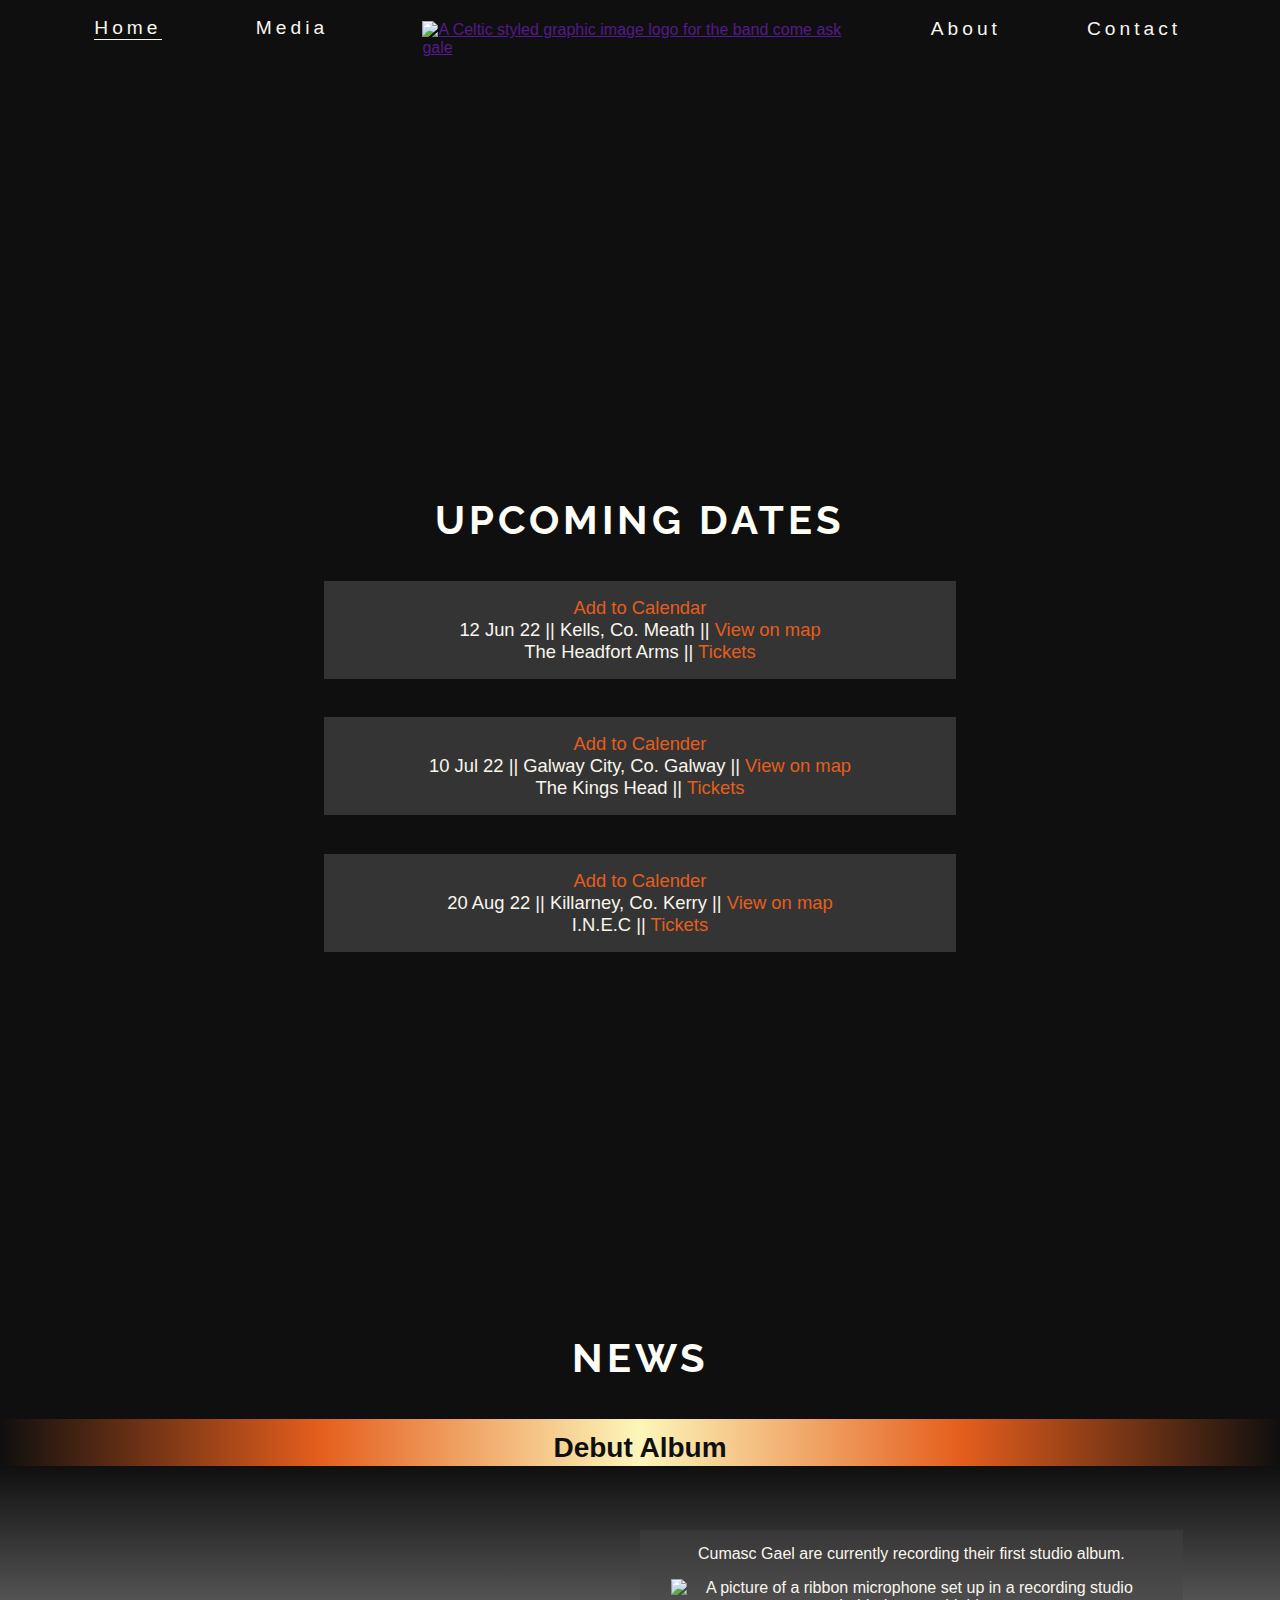
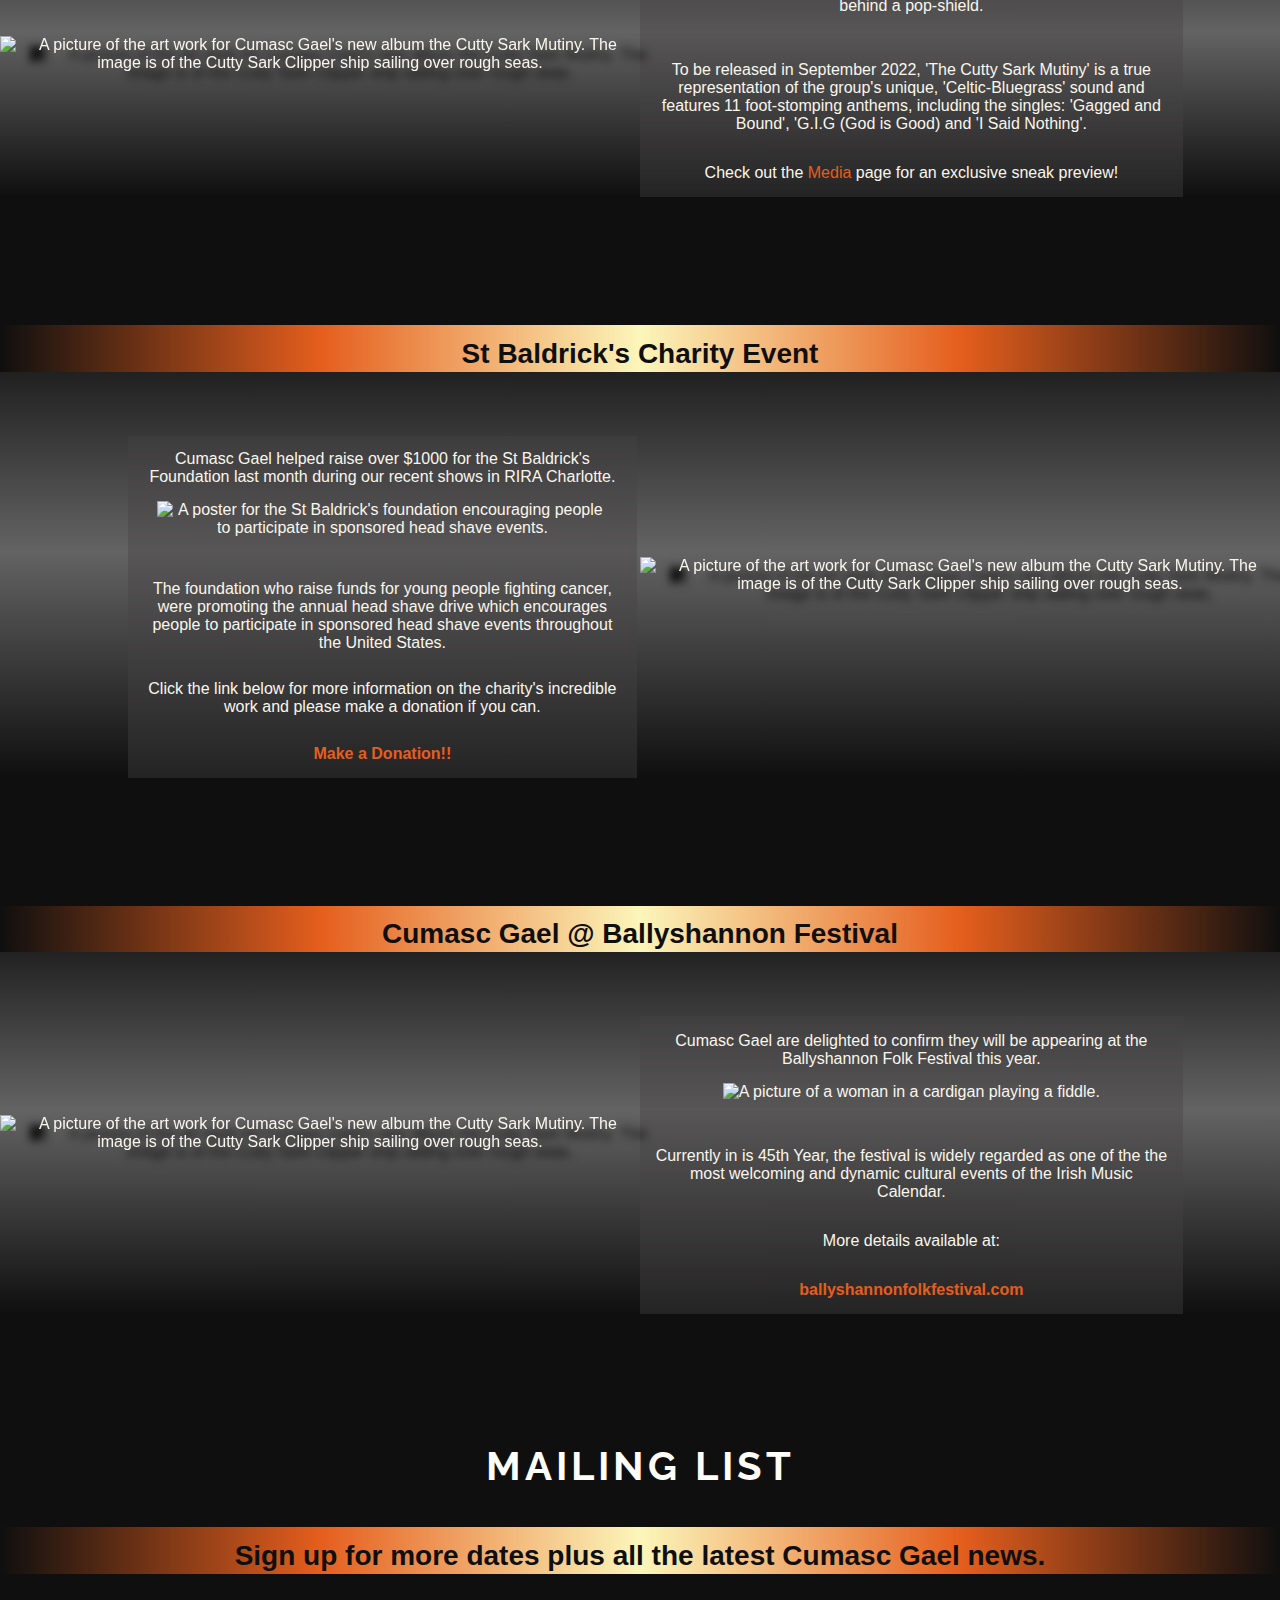
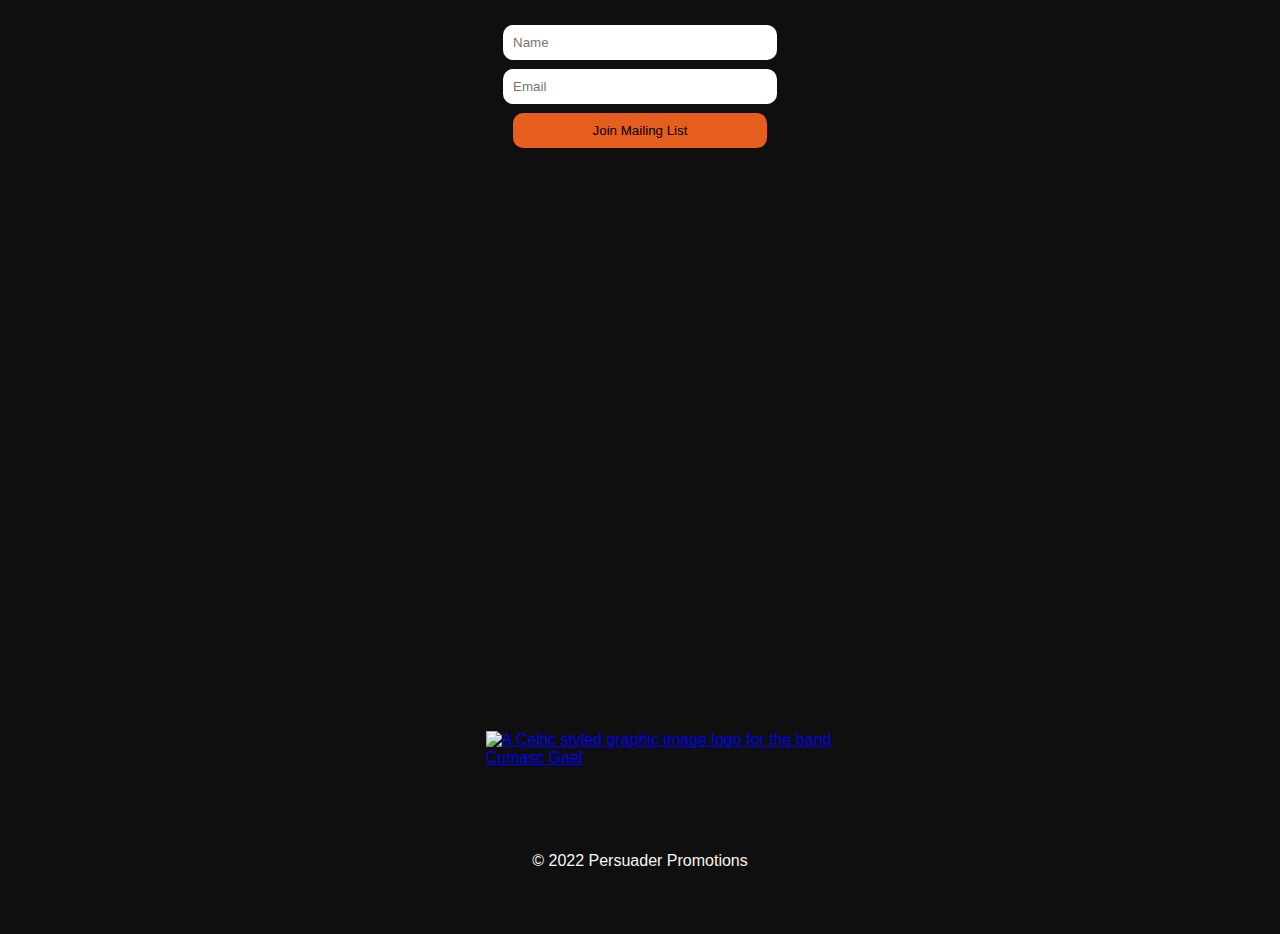
==== index.html @ ac3a8178 "fix: Add title attribute tags to footer links in media about and contact pages" ====
<!DOCTYPE html>
<html lang="en">
<head>
    <meta charset="UTF-8">
    <meta http-equiv="X-UA-Compatible" content="IE=edge">
    <meta name="viewport" content="width=device-width, initial-scale=1.0">
    <meta name="Description" content="Official website of Cumasc Gael. Authentic Celtic Bluegrass Band" />
    <meta name="keywords" content="Cumasc Gael, Ireland, Irish, Scotland, Scottish, Irish Traditional, Scottish Traditional, Blend, music, musicians, trio, three peice band, celtic music, celtic bluegrass, authentic traditional band, trad band">
    <script src="https://kit.fontawesome.com/b13bafb209.js" crossorigin="anonymous"></script>
    <link rel="stylesheet" href="assets/css/style.css">
    <title>Cumasc Gael -- Home Page</title>
</head>
<body>
    <header>
        <nav class="container">
            <div class="row">
                <div class="box1 hover-box">
                    <a class="nav-link active" href="index.html">Home</a>
                    <a class="left-link nav-link" href="media.html">Media</a>
                </div>
                <div class="box2">
                    <a href=""><img id="logo" alt="A Celtic styled graphic image logo for the band come ask gale"
                            src="assets/images/logo_black.webp"></a>
                </div>
                <div class="box3 hover-box">
                    <a class="right-link nav-link" href="about.html">About</a>
                    <a class="nav-link" href="contact.html">Contact</a>
                </div>
            </div>
        </nav>
    </header>
    <div id="hero-container">
        <div class="row">
            <div class="hero-box">
            </div>
        </div>
    </div>
    <section id="dates" class="container">
        <H2>Upcoming Dates</H2>
        <div class="col">
            <div class="row-box">
                <Ul>
                    <li><i class="fa-solid fa-calendar-days"></i></li>
                    <li> <a target="_blank"
                            href="https://calendar.google.com/event?action=TEMPLATE&tmeid=NHJtM2MxczRzZWJyY3BnbjU2ZG8zcmllNzQgZGF2aWRjYWxpa2VzQG0&tmsrc=davidcalikes%40gmail.com">Add
                            to Calendar</a></li>
                    <li>12 Jun 22 || Kells, Co. Meath || <a target="_blank"
                            href="https://goo.gl/maps/XToAcGFu14uT8oNj6">View on map</a> </li>
                    <li>The Headfort Arms || <a target="_blank"
                            href="https://www.headfortarms.ie/events-.html">Tickets</a></li>
                </Ul>
            </div>
            <div class="row-box">
                <Ul>
                    <li><i class="fa-solid fa-calendar-days"></i></li>
                    <li><a target="_blank"
                            href="https://calendar.google.com/event?action=TEMPLATE&amp;tmeid=NHRtdjhsZHZ2ZG1kcGJvMzlrZWIzYmR1dDUgZGF2aWRjYWxpa2VzQG0&amp;tmsrc=davidcalikes%40gmail.com">Add
                            to Calender</a></li>
                    <li>10 Jul 22 || Galway City, Co. Galway || <a target="_blank"
                            href="https://goo.gl/maps/QQ8yTvFoEwXGqeGV8">View on map</a></li>
                    <li>The Kings Head || <a target="_blank" href="https://www.ticketmaster.ie/">Tickets</a></li>
                </Ul>
            </div>
            <div class="row-box">
                <Ul>
                    <li><i class="fa-solid fa-calendar-days"></i></li>
                    <li><a target="_blank"
                            href="https://calendar.google.com/event?action=TEMPLATE&amp;tmeid=NGlrMWlmZnJrMnFwb3Jra3JxZ2d0dWliMzcgZGF2aWRjYWxpa2VzQG0&amp;tmsrc=davidcalikes%40gmail.com">Add
                            to Calender</a></li>
                    <li>20 Aug 22 || Killarney, Co. Kerry || <a target="_blank"
                            href="https://goo.gl/maps/okkziCjChreJFEUu5">View on map</a></li>
                    <li>I.N.E.C || <a target="_blank" href="https://www.inec.ie/gigs/">Tickets</a></li>
                </Ul>
            </div>
        </div>     
    </section>
    <section id="band-news">
        <h2>News</h2>
        <div class="banner-box-two">
            <h3 class="banner">Debut Album</h3>
        </div>
            <div class="news-item">
                <div class="half-box">
                    <img id="record" src="assets/images/news_album.webp"
                    alt="A picture of the art work for Cumasc Gael's new album the Cutty Sark Mutiny. The image is of the Cutty Sark Clipper ship sailing over rough seas.">
                </div>
            <div class="half-box">
                <div class="text-box-right">
                        <p class="news-text">Cumasc Gael are currently recording their first studio album.
                        <img id="recording" src="assets/images/news_recording.webp" 
                        alt="A picture of a ribbon microphone set up in a recording studio behind a pop-shield."></p>
                        <p class="news-text"> To be released in September 2022, 'The Cutty Sark Mutiny' is a true
                            representation of the group's unique,
                            'Celtic-Bluegrass' sound and features 11 foot-stomping anthems, including the singles:
                            'Gagged and Bound', 'G.I.G (God is Good) and 'I Said Nothing'.</p>
                        <p class="news-text">Check out the <a href="media.html">Media</a> page for an exclusive sneak
                            preview!</p>
                </div>
            </div>
        </div>
        <div class="news-item">
            <div class="banner-box-two">
                <h3 class="banner">St Baldrick's Charity Event</h3>
            </div>
                <div class="half-box news-rev">
                    <img class="gen-img" src="assets/images/news_baldricks.webp"
                    alt="A picture of the art work for Cumasc Gael's new album the Cutty Sark Mutiny. The image is of the Cutty Sark Clipper ship sailing over rough seas.">
                </div>
            <div class="half-box">
                <div class="text-box-left">
                    <p class="news-text">Cumasc Gael helped raise over $1000 for the St Baldrick's Foundation last month during our recent shows in RIRA Charlotte. <img class="inner-image" src="assets/images/news_bald.webp" alt="A poster for the St Baldrick's foundation encouraging people to participate in sponsored head shave events."></p>
                    <p class="news-text"> The foundation who raise funds for young people fighting cancer, were promoting the annual head shave drive which encourages people to participate in sponsored head shave events throughout the United States.</p>
                    <p class="news-text" >Click the link below for more information on the charity's incredible work and please make a donation if you can.</p>
                    <h3 class="news-text"><a target="_blank"
                        href="https://www.stbaldricks.org/donate?amount=50&donation_type=donate_once">Make a Donation!!</a></h3>
                    </div>
            </div>
        </div>
        <div class="news-item">
            <div class="banner-box-two">
                <h3 class="banner">Cumasc Gael @ Ballyshannon Festival</h3>
            </div>
            <div class="half-box">
                <img class="gen-img" src="assets/images/news_fest.webp"
                    alt="A picture of the art work for Cumasc Gael's new album the Cutty Sark Mutiny. The image is of the Cutty Sark Clipper ship sailing over rough seas.">
            </div>
            <div class="half-box">
                <div class="text-box-right">
                    <p class="news-text">Cumasc Gael are delighted to confirm they will be appearing at the Ballyshannon
                        Folk Festival this year. <img class="inner-image" src="assets/images/news_bally.webp" alt="A picture of a woman in a cardigan playing a fiddle."> </p>
                    <p class="news-text">Currently in is 45th Year, the festival is widely regarded as one of the the
                        most welcoming and dynamic cultural events of the Irish Music Calendar.</p>
                    <p class="news-text">More details available at:</p>

                    <h3 id="fest-link" class="news-text"><a
                            href="http://ballyshannonfolkfestival.com">ballyshannonfolkfestival.com</a></h3>
                </div>
            </div>
        </div>
    </section>
    <section id="mailing-list" class="container">
        <H2>Mailing List</H2>
        <div class="col">
            <div class="banner-box-two">
                <h3 id="mail-banner">Sign up for more dates plus all the latest Cumasc Gael news.</h3>
            </div>
            <div class="form">
                <form target="_blank" id="mailing-list-form" action="thanks.html" method="get"> 
                    <input type="text" class="mailing-list-input" placeholder="Name" name="name" id="name" required>
                    <label for="name" class="name-label">Name</label>
                    <input type="email" class="mailing-list-input" placeholder="Email" name="email" id="email" required>
                    <label for="email" class="email-label">Email</label>
                    <button type="submit" class="mailing-list-input">Join Mailing List</button>
                </form>
            </div>
        </div>
    </section>
    <div id="fire-container" class="container">
        <div class="row">
            <div class="fire-box">
            </div>
        </div>
    </div>
    <footer class="container">
        <div class="row">
            <div class="box1">
                <a class="nav-link" title="Cumasc Gaels Twitter feed" target="_blank" href="https://twitter.com/cumascgael" ><i class="fa-brands fa-twitter"></i></a>
                <a class="nav-link left-link" id="fb-link" title="Cumasc Gaels Facebook Page" target="_blank"
                    href="https://www.facebook.com/Cumasc-Gael-234849956849028/?hc_location=ufi"><i
                        class="fa-brands fa-facebook"></i></a>
            </div>
            <div class="box2">
                <a href="#"><img id="footer-logo" alt="A Celtic styled graphic image logo for the band Cumasc Gael"
                        src="assets/images/logo_black.webp"></a>
            </div>
            <div class="box3">
                <a class="nav-link right-link" id="spfy-link" title="Cumasc Gael On Spotify" target="_blank" href="https://www.spotify.com/ie/"><i
                        class="fa-brands fa-spotify"></i></a>
                <a class="nav-link" target="_blank" title="Cumasc Gael On Apple Music" href="https://music.apple.com/ie/browse"><i class="fa-brands fa-apple"></i></a>
            </div>
        </div>
        <div id="info-box">
            <p id="footer-info">&#169; 2022 Persuader Promotions</p>
        </div>
    </footer>
</body>
</html>
---- assets/css/style.css ----
@import url('https://fonts.googleapis.com/css2?family=Raleway:wght@300&display=swap');

* {
    margin: 0;
    padding: 0;
    border: none;
}

body {
    font-family: Helvetica, sans-serif;
    font-weight: 250;
    color: #F9F6EE;
    background-color: #0f0f0f;
}

h1,
h2 {
    font-family: Raleway, sans-serif;
    text-transform: uppercase;
    letter-spacing: 4px;
    color: rgb(254, 253, 248);
    text-align: center;
    margin: 3%;
}

h2 {
    font-size: 250%;
}

i {
    font-size: 240%;
    margin-bottom: 1rem;
}

/* **** NAVIGATION BAR **** */

.container {
    display: block;
    width: 100%;
}

.row {
    display: flex;
    flex-wrap: wrap;
    align-items: center;

}

.col {
    display: flex;
    flex-wrap: wrap;
    align-items: center;
    flex-direction: column;

}

.box1 {
    order: 1;
    font-size: 100%;
    display: flex;
    justify-content: space-evenly;
    width: 33%;

}

.box2 {
    order: 2;
    font-size: 100%;
    display: flex;
    justify-content: space-evenly;
    width: 33%;
}

.box3 {
    order: 3;
    font-size: 100%;
    display: flex;
    justify-content: space-evenly;
    width: 33%;
}

.row-box {
    width: 100%;
}

.hover-box a:hover {
    border-bottom: 1px solid #F9F6EE;
}

#logo {
    width: 100%;
    margin-top: 5%;
}

.nav-link {
    font-size: 120%;
    letter-spacing: 4px;
    text-decoration: none;
    color: inherit;
}

.active {
    border-bottom: 1px solid #F9F6EE;
}

/* ****HERO IMAGE**** */

#hero-container {
    position: relative;
}

.hero-box {
    height: 400px;
    width: 100%;
    background: url('../images/hero_main.webp') no-repeat center center;
}

.hero-box {
    height: 400px;
    width: 100%;
    background: url('../images/hero_main.webp') no-repeat center center;

    animation: fadeInAnimation ease 5s;
    animation-iteration-count: 1;
    animation-fill-mode: forwards;
}

@keyframes fadeInAnimation {
    0% {
        opacity: 0;
    }

    100% {
        opacity: 1;
    }
}

/* **** UPCOMING DATES **** */

#dates {
    height: 800px;
    width: auto;
    text-align: center;
    margin-bottom: 3%;
    background: url('../images/hero_lower.webp') no-repeat center center;
}

#dates ul {
    width: 600px;
    font-size: 115%;
    list-style: none;
    background-color: rgba(69, 68, 68, 0.7);
    margin: 0 auto;
    margin-bottom: 3%;
    padding: 1rem;
}

#dates a {
    text-decoration: none;
    color: #e55e1d;
}

#dates a:hover {
    border-bottom: 1px solid #e55e1d;
}

/* **** BAND NEWS **** */

.news-item {
    display: flex;
    flex-wrap: wrap;
    align-items: center;
    height: auto;
    width: auto;
    margin-bottom: 10%;
    background: linear-gradient(to bottom, #0f0f0f, #646363, #0f0f0f);

}

.half-box {
    width: 50%;
    text-align: center;
}

#record {
    width: 95%;
    filter: drop-shadow(30px 10px 4px #0f0f0f);
    margin-top: 10%;
    margin-bottom: 3%;
}

.gen-img {
    width: 70%;
    filter: drop-shadow(30px 10px 4px #0f0f0f);
    margin-top: 10%;
    margin-bottom: 10%;
}

.text-box-left {
    text-align: center;
    width: 75%;
    margin-top: 10%;
    margin-left: 20%;
}

.text-box-right {
    text-align: center;
    width: 80%;
    margin-top: 10%;
    margin-right: 15%;
}

.news-text {
    width: 100%;
    padding: 3%;
    background-color: rgba(69, 68, 68, 0.4);
    font-size: 100%;
}

#recording {
    width: 82%;
    margin: 3%;
}

.inner-image {
    width: 70%;
    margin: 3%;
}

#glory {
    width: 70%;
    margin: 3%;
    margin-top: 15%;
}

#band-news a {
    text-decoration: none;
    color: #e55e1d;
}

#band-news a:hover {
    border-bottom: 1px solid #e55e1d;
}

.news-rev {
    order: 1;
}

/* **** MAILING LIST **** */

.banner-box-two {
    width: 100%;
    background: linear-gradient(to right, #0f0f0f, #e55e1d, #fcf6ba, #e55e1d, #0f0f0f);
}


.banner {
    font-size: 175%;
    padding: 2px;
    padding-top: 1%;
    font-family: fantasy, Helvetica;
    text-align: center;
    color: #0f0f0f;
}

#mail-banner {
    font-size: 175%;
    padding: 2px;
    padding-top: 1%;
    font-family: fantasy, Helvetica;
    text-align: center;
    color: #0f0f0f;
}

#mailing-list {
    width: auto;
    text-align: center;
    margin-top: 3%;
    margin-bottom: 10%;
}

#mailing-list-form {
    margin-top: 10%;
}

.mailing-list-input {
    padding: 10px;
    border-radius: 10px;
    margin: 1% 20%;
    width: 55%;
    font-family: inherit;
}

#mailing-list a:hover {
    border-bottom: 1px solid #e55e1d;
}

button {
    background-color: #e55e1d;
}

.form label {
    font-size: 10px;
    color: #e55e1d;
    text-align: center;
}

label[for="name"]
{
    display:none;
}

label[for="email"]
{
    display:none;
}


/* ***** VIDEO **** */

.video-container {
    width: 100%;
    margin-top: 5%;
    margin-bottom: 5%;
    background: linear-gradient(to bottom, #0f0f0f, #646363, #0f0f0f);
}

.video-box {
    height: 500px;
    width: 100%;
    text-align: center;
}

#video-text {
    margin-top: 5%;
}

/* ***** AUDIO **** */

#audio {
    height: 800px;
    width: auto;
    text-align: center;
    margin-bottom: 3%;
    background: url('../images/hero_lower.webp') no-repeat center center;
}

#audio ul {
    width: 900px;
    font-size: 100%;
    list-style: none;
    background-color: rgba(69, 68, 68, 0.7);
    padding: 1rem;
    margin: 0 auto;
    margin-bottom: 3%;
}

audio {
    padding: 1rem;
    width: 400px;
    height: 30px;
}

#about-left {
    width: 80%;
    filter: drop-shadow(30px 10px 4px #0f0f0f);
    margin-top: 10%;
    margin-bottom: 3%;
}

/* **** BIOGRAPHY **** */

#bio-hero {
    height: 500px;
    width: auto;
    text-align: center;
    margin-bottom: 10%;
    background: url('../images/hero_lower.webp') no-repeat center center;
}
#bio-hero ul {
    width: 550px;
    font-size: 115%;
    list-style: none;
    background-color: rgba(69, 68, 68, 0.7);
    margin: 0 auto;
    margin-bottom: 3%;
    padding: 1rem;
}
#about-david {
    width: 90%;
    margin-top: 3%;
}

#lower-bio a {    
    text-decoration: none;
    color: #e55e1d;
}

#lower-bio a:hover {
    border-bottom: 1px solid #e55e1d;
}

.thanks-box {
    height: 300px;
    width: auto;
    text-align: center;
    margin-bottom: 3%;
    background: url('../images/hero_lower.webp') no-repeat center center;
}
#thanks-box p {
    text-align: center;
    margin-bottom: 3%;
}

/* ***** FIRE IMAGE **** */

.fire-box {
    height: 450px;
    width: 100%;
    background: url('../images/footer_fire.webp') no-repeat center center;
}

/* **** FOOTER **** */

#footer-logo {
    width: 70%;
    margin-bottom: 5%;
    margin-left: 15%;
}

#footer-info {
    margin-top: 5%;
    margin-bottom: 5%;
    text-align: center;
}

.container {
    display: block;
    width: 100%;
}

.row {
    display: flex;
    flex-wrap: wrap;
    align-items: center;

}

.col {
    display: flex;
    flex-wrap: wrap;
    align-items: center;
    flex-direction: column;

}

.box1 {
    order: 1;
    font-size: 100%;
    display: flex;
    justify-content: space-evenly;
    width: 33%;

}

.box2 {
    order: 2;
    font-size: 100%;
    display: flex;
    justify-content: space-evenly;
    width: 33%;
}

.box3 {
    order: 3;
    font-size: 100%;
    display: flex;
    justify-content: space-evenly;
    width: 33%;
}

.row-box {
    width: 100%;
}

.hover-box a:hover {
    border-bottom: 1px solid #F9F6EE;
}

#logo {
    width: 100%;
}

.nav-link {
    font-size: 120%;
    letter-spacing: 4px;
    text-decoration: none;
    color: inherit;
}

/* **** MEDIA QUERIES **** */
@media screen and (max-width: 950px) {

    #audio ul {
    width: auto;
}

@media screen and (max-width: 900px) {

    #mail-banner {
        font-size: 140%;
    }

   #audio{ 
       height: fit-content;
   }
    @media screen and (max-width: 800px) {

        #mail-banner {
            font-size: 110%;
        }

        @media screen and (max-width: 650px) {

            .box2 {
                order: 0;
                width: 100%;
                margin-bottom: 1rem;
            }

            .box1 {
                width: 50%;
            }

            .box3 {
                width: 50%
            }

            #logo {
                width: 70%;
                margin-top: 3%;
                margin-bottom: 3%;
                margin-left: 15%;
            }

            .nav-link {
                font-size: 100%;
                letter-spacing: 4px;
                text-decoration: none;
                color: inherit;
            }

            .left-link {
                margin: 0%;
                margin-left: 15%;
            }

            .right-link {
                margin: 0%;
                margin-right: 15%;
            }

            .half-box {
                width: 100%;
            }

            .text-box-right {
                text-align: center;
                width: fit-content;
                margin-top: 0%;
                margin-right: 15%;
                margin-left: 11%;
            }

            .text-box-left {

                text-align: center;
                width: 70%;
                margin-top: 0%;
                margin-left: 14%;
                margin-right: 14%;
            }

            .news-rev {
                order: 0;
            }



            @media screen and (max-width: 600px) {

                .hero-box {
                    height: 400px;
                    width: 100%;
                    background: url('../images/hero_small.webp') no-repeat center center;
                }

                #dates ul {
                    width: auto;
                }

                #mail-banner {
                    font-size: 110%;
                    padding-left: 15%;
                    padding-right: 15%;
                }

                .banner {
                    font-size: 140%;
                    padding-left: 15%;
                    padding-right: 15%;

                }

                .video-box {
                    position: relative;
                    width: 100%;
                    padding-bottom: 56.25%;
                    height: 0;
                }

                .video-box iframe {
                    position: absolute;
                    top: 0;
                    left: 0;
                    width: 100%;
                    height: 100%;
                }

                #audio ul {
                    width: auto;
                }
                #bio-hero ul{
                    width: auto;
                }

audio {
    width: 250px;
}

                @media screen and (max-width: 400px) {

                    .box3 {
                        font-size: 90%;
                    }

                    .box1 {
                        font-size: 90%;
                    }

                    .left-link {
                        margin: 0%;
                        margin-left: 5%;
                    }

                    .right-link {
                        margin: 0%;
                        margin-right: 5%;
                    }

                }
            }
        }
    }
}
}
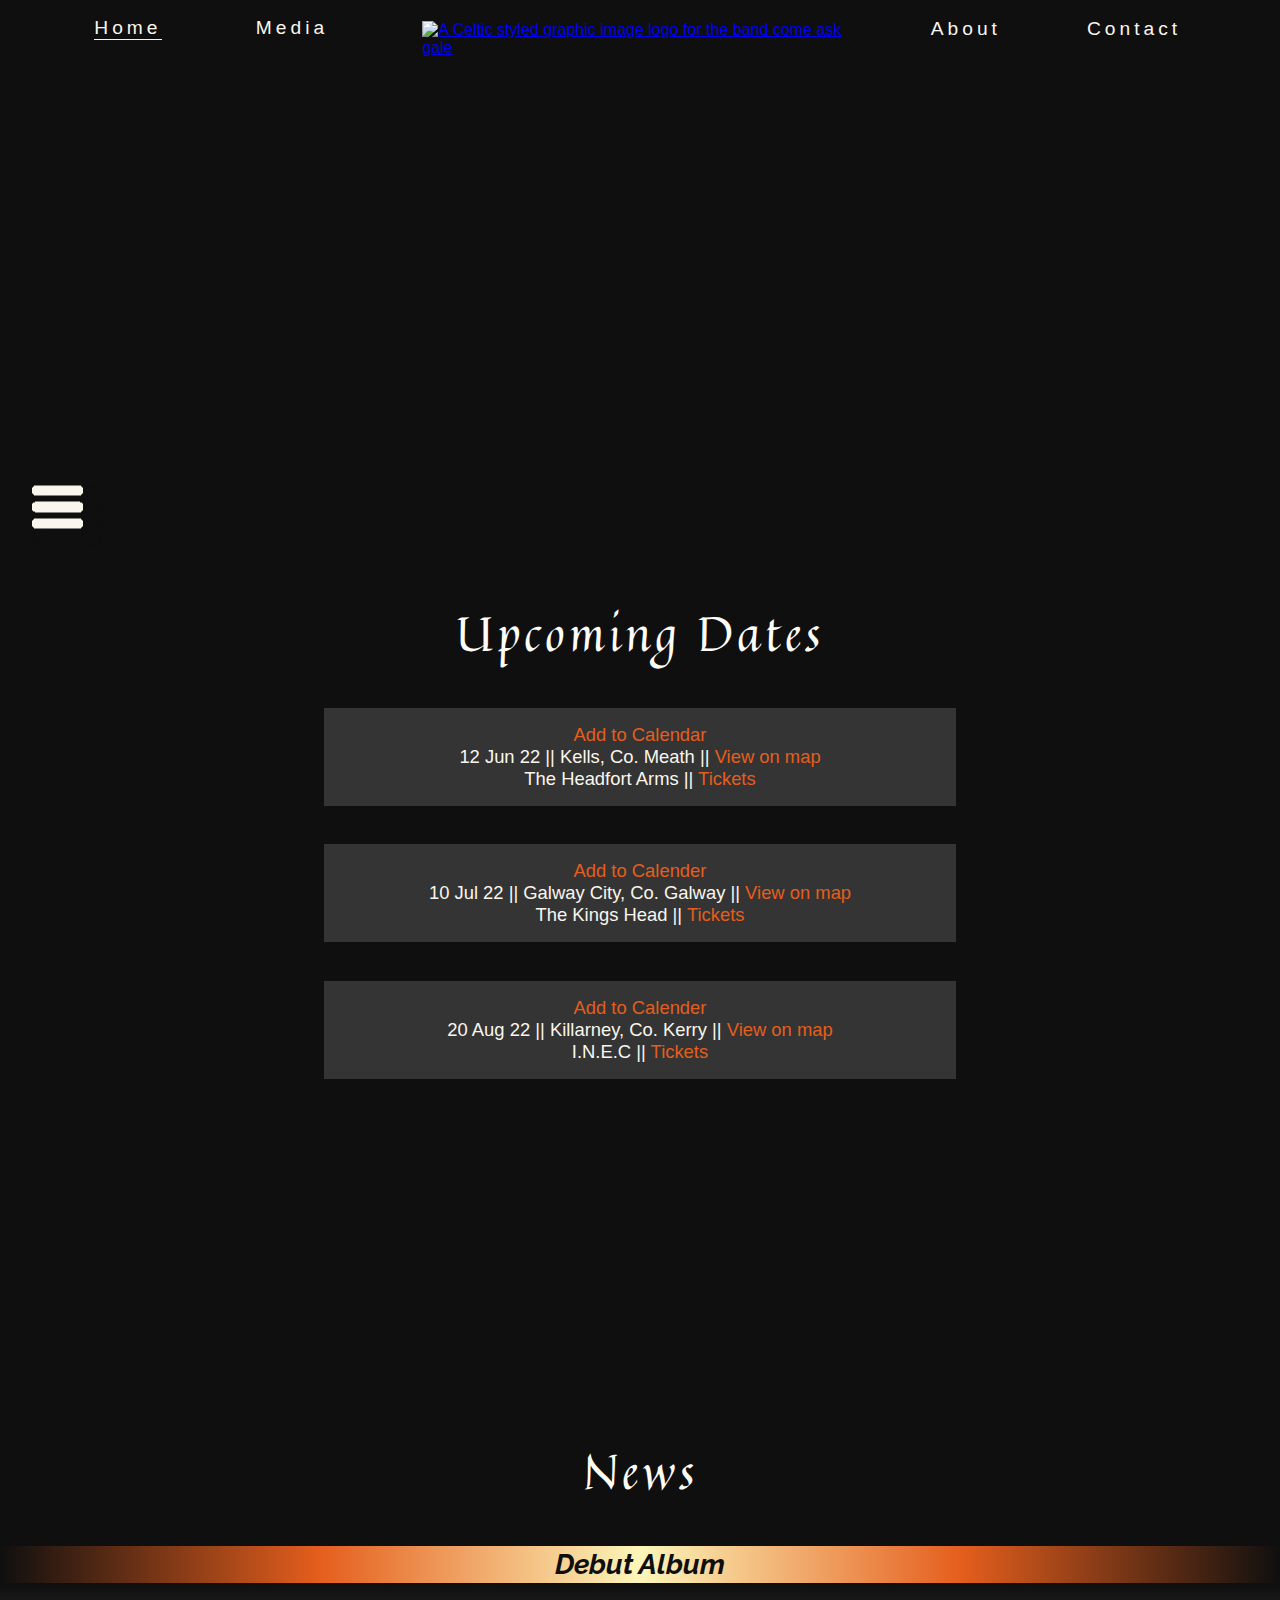
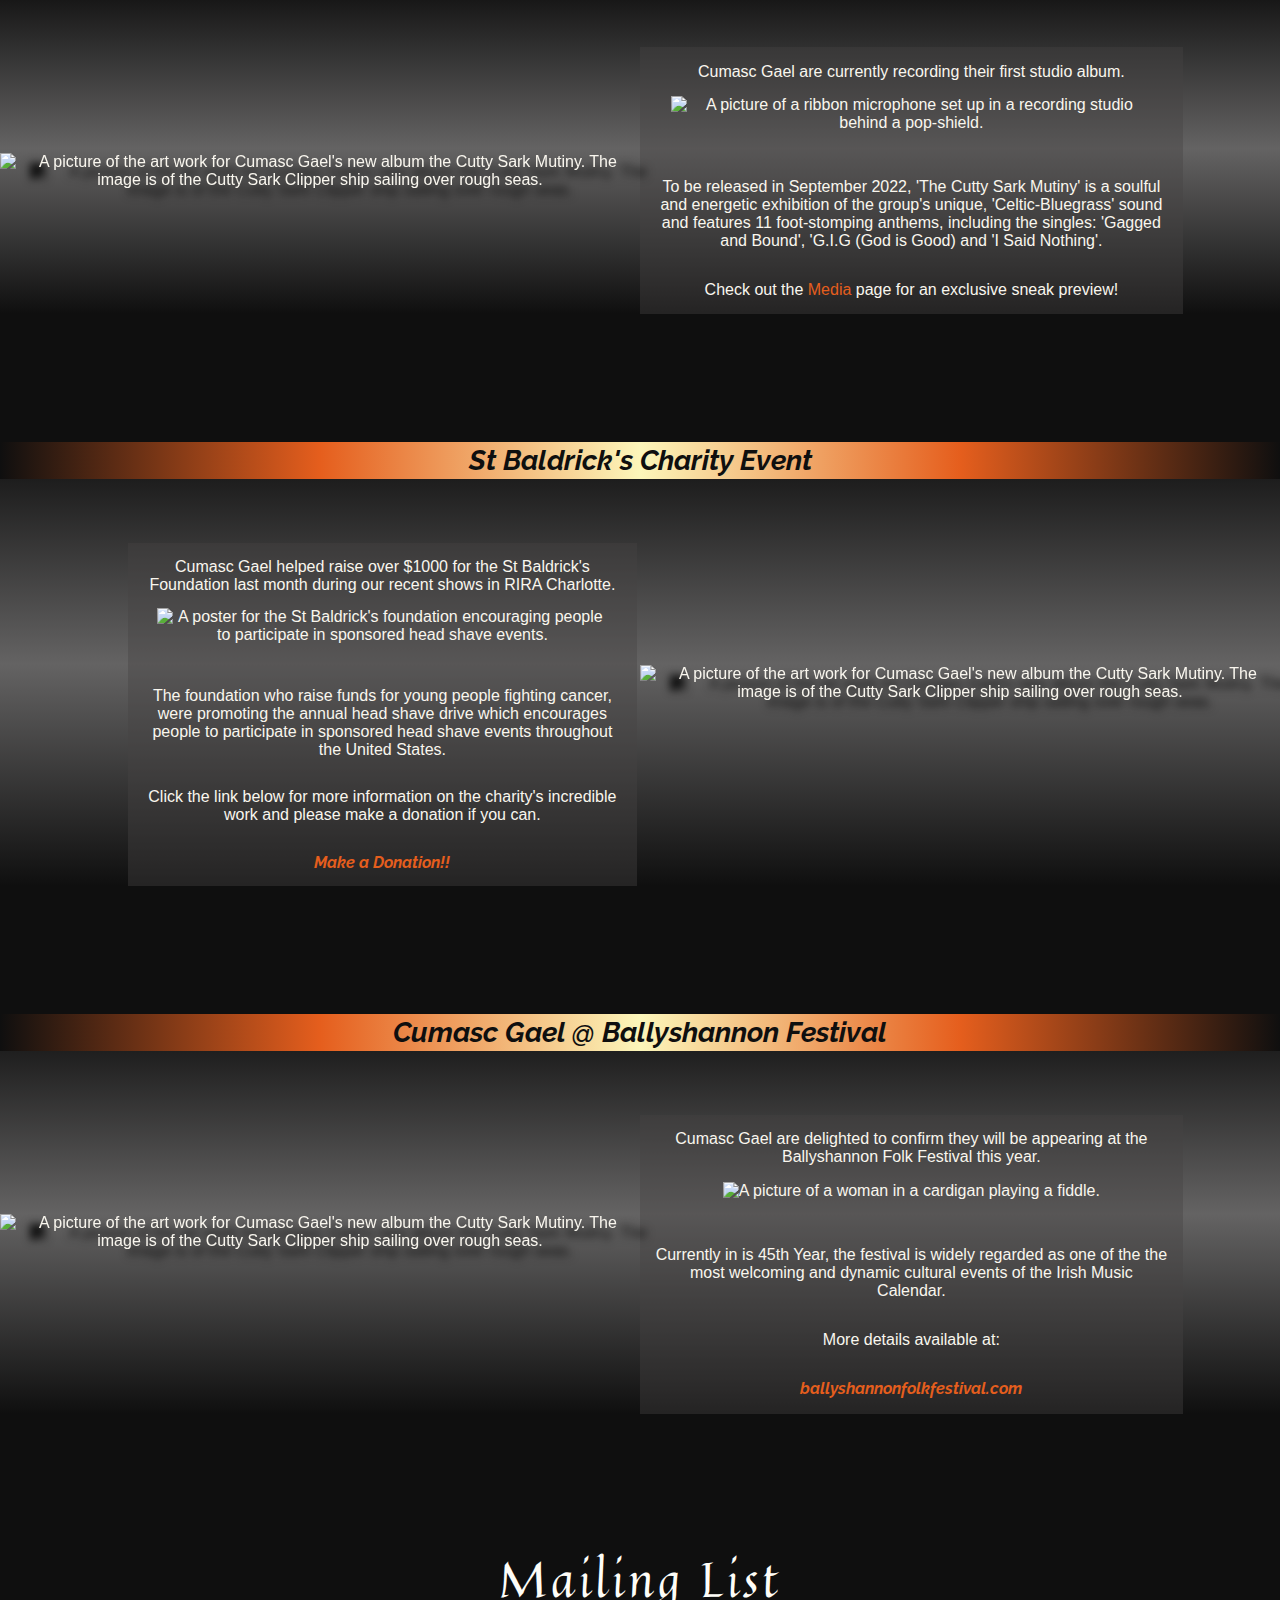
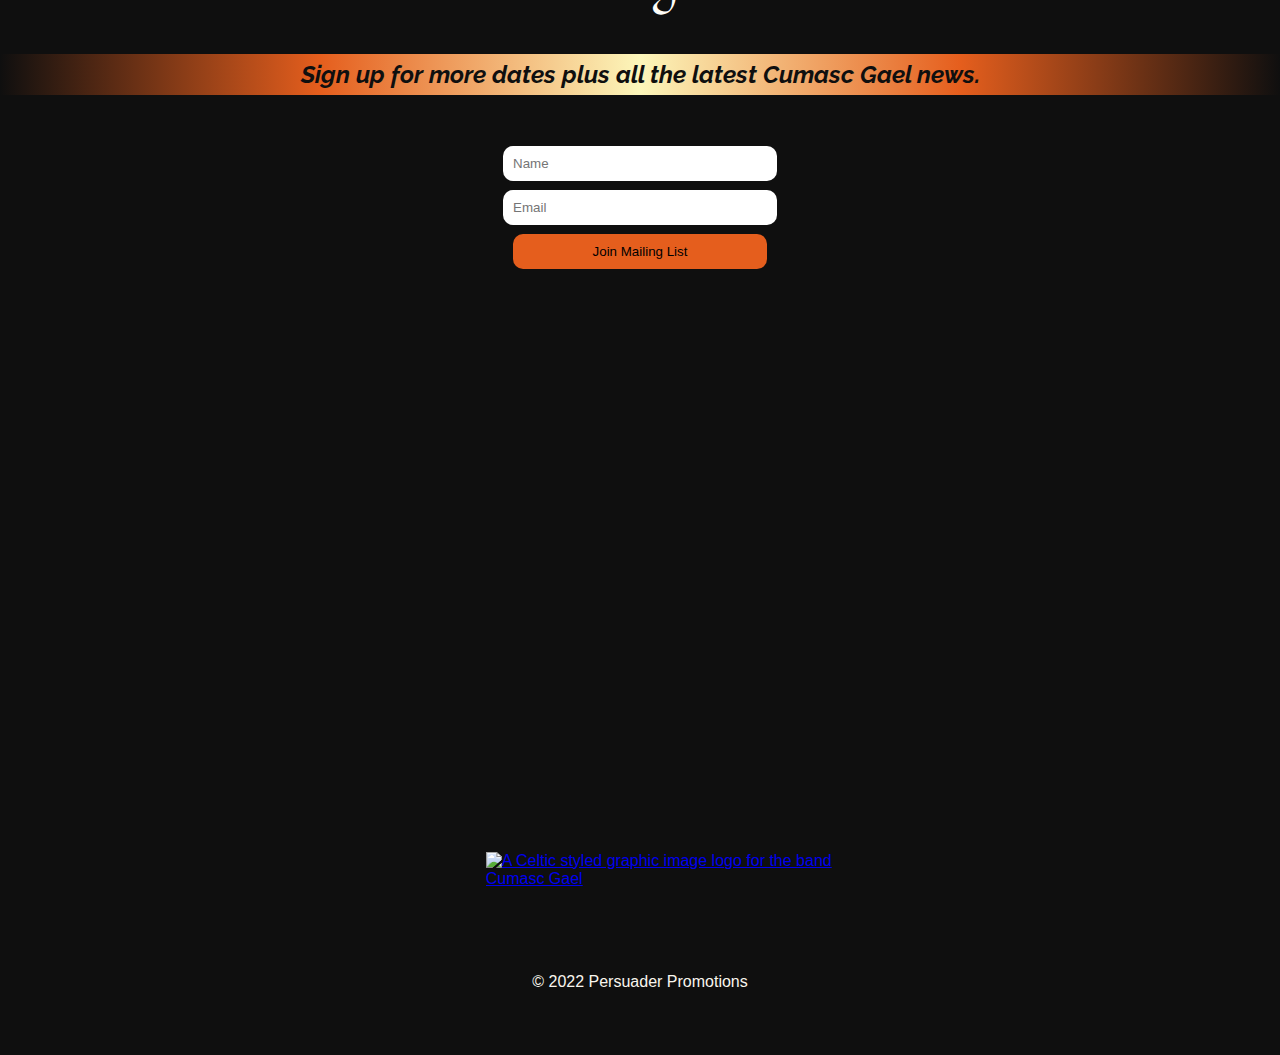
==== commit 40d967fa: "fix: General grammar and styling errors on index.html" ====
--- a/index.html
+++ b/index.html
@@ -12,6 +12,9 @@
 </head>
 <body>
     <header>
+
+<!-- Navigation Bar ***unfixed bug where nav links move on hover at certain screen widths*** -->
+
         <nav class="container">
             <div class="row">
                 <div class="box1 hover-box">
@@ -19,7 +22,7 @@
                     <a class="left-link nav-link" href="media.html">Media</a>
                 </div>
                 <div class="box2">
-                    <a href=""><img id="logo" alt="A Celtic styled graphic image logo for the band come ask gale"
+                    <a href="index.html"><img id="logo" alt="A Celtic styled graphic image logo for the band come ask gale"
                             src="assets/images/logo_black.webp"></a>
                 </div>
                 <div class="box3 hover-box">
@@ -29,12 +32,33 @@
             </div>
         </nav>
     </header>
+
+<!--Hero Image -->
+
     <div id="hero-container">
         <div class="row">
             <div class="hero-box">
             </div>
         </div>
     </div>
+
+<!-- Sticky Navigation Menu -->
+
+<div class="dropdown-menu">
+    <input type="checkbox" id="menu">
+    <label for="menu"></label>
+    <div class="menu-content">
+        <ul>
+            <li><a href="index.html">Home</a></li>
+            <li><a href="media.html">Media</a></li>
+            <li><a href="about.html">About</a></li>
+            <li><a href="contact.html">Contact</a></li>
+        </ul>
+    </div>
+</div>
+
+<!-- Upcoming Dates Section -->
+
     <section id="dates" class="container">
         <H2>Upcoming Dates</H2>
         <div class="col">
@@ -74,6 +98,9 @@
             </div>
         </div>     
     </section>
+
+<!-- Band News -->
+
     <section id="band-news">
         <h2>News</h2>
         <div class="banner-box-two">
@@ -89,8 +116,8 @@
                         <p class="news-text">Cumasc Gael are currently recording their first studio album.
                         <img id="recording" src="assets/images/news_recording.webp" 
                         alt="A picture of a ribbon microphone set up in a recording studio behind a pop-shield."></p>
-                        <p class="news-text"> To be released in September 2022, 'The Cutty Sark Mutiny' is a true
-                            representation of the group's unique,
+                        <p class="news-text"> To be released in September 2022, 'The Cutty Sark Mutiny' is a
+                            soulful and energetic exhibition of the group's unique,
                             'Celtic-Bluegrass' sound and features 11 foot-stomping anthems, including the singles:
                             'Gagged and Bound', 'G.I.G (God is Good) and 'I Said Nothing'.</p>
                         <p class="news-text">Check out the <a href="media.html">Media</a> page for an exclusive sneak
@@ -132,12 +159,15 @@
                         most welcoming and dynamic cultural events of the Irish Music Calendar.</p>
                     <p class="news-text">More details available at:</p>
 
-                    <h3 id="fest-link" class="news-text"><a
+                    <h3 id="fest-link" class="news-text"><a target="_blank"
                             href="http://ballyshannonfolkfestival.com">ballyshannonfolkfestival.com</a></h3>
                 </div>
             </div>
         </div>
     </section>
+
+<!-- Mailing List Section *** Contains hidden form labels to improve visual design yet maintain full accessibility  *** -->
+
     <section id="mailing-list" class="container">
         <H2>Mailing List</H2>
         <div class="col">
@@ -155,12 +185,18 @@
             </div>
         </div>
     </section>
+
+<!-- Fire Image *** Provides visual feed back user has reached the end of page specific information ***-->
+
     <div id="fire-container" class="container">
         <div class="row">
             <div class="fire-box">
             </div>
         </div>
     </div>
+
+<!-- Footer Section *** Link icons contain title attributes to improve accesibility *** -->
+
     <footer class="container">
         <div class="row">
             <div class="box1">
@@ -170,7 +206,7 @@
                         class="fa-brands fa-facebook"></i></a>
             </div>
             <div class="box2">
-                <a href="#"><img id="footer-logo" alt="A Celtic styled graphic image logo for the band Cumasc Gael"
+                <a href="index.html"><img id="footer-logo" alt="A Celtic styled graphic image logo for the band Cumasc Gael"
                         src="assets/images/logo_black.webp"></a>
             </div>
             <div class="box3">
--- a/assets/css/style.css
+++ b/assets/css/style.css
@@ -1,4 +1,4 @@
-@import url('https://fonts.googleapis.com/css2?family=Raleway:wght@300&display=swap');
+@import url('https://fonts.googleapis.com/css2?family=Quintessential&family=Raleway:wght@500&display=swap');
 
 * {
     margin: 0;
@@ -13,10 +13,8 @@
     background-color: #0f0f0f;
 }
 
-h1,
-h2 {
-    font-family: Raleway, sans-serif;
-    text-transform: uppercase;
+h1,h2 {
+    font-family: Quintessential, cursive;
     letter-spacing: 4px;
     color: rgb(254, 253, 248);
     text-align: center;
@@ -24,7 +22,19 @@
 }
 
 h2 {
-    font-size: 250%;
+    font-size: 300%;
+    font-weight: 100;
+}
+
+h3 {
+    
+    font-size: 150%;
+    padding: 6px;
+    font-family: Raleway, Helvetica;
+    text-align: center;
+    color: #0f0f0f;
+    font-style: italic;
+
 }
 
 i {
@@ -103,7 +113,7 @@
     border-bottom: 1px solid #F9F6EE;
 }
 
-/* ****HERO IMAGE**** */
+/* **** HERO IMAGE **** */
 
 #hero-container {
     position: relative;
@@ -133,6 +143,57 @@
     100% {
         opacity: 1;
     }
+}
+
+/* STICKY NAV MENU */
+
+input#menu{
+    display: none;
+}
+
+.dropdown-menu{
+    width: 80px;
+    padding: 20px;
+    position: sticky;
+    top: 0;
+    z-index: 999;
+}
+
+.dropdown-menu ul{
+    list-style-type: none;
+    padding: 0;
+    background-color: rgba(69, 68, 68, 0.8);
+}
+
+.dropdown-menu a{
+    display: block;
+    text-decoration: none;
+    padding: 10px;
+    color: #F9F6EE;
+}
+
+.dropdown-menu label{
+    display: block;
+    cursor: pointer;
+    background: url('../images/menu_open.png') no-repeat left center;
+    padding: 30px 0 30px 80px;
+    filter: drop-shadow(10px 10px 4px #0f0f0f);
+} 
+
+/* STICKY NAV STATUS */
+
+.menu-content{
+    max-height: 0;
+    overflow: hidden;
+}
+
+input:checked ~ .menu-content{
+    max-height: 1000px;
+    transition: all ease 1s;
+}
+
+input:checked ~ label{
+    background: url('../images/menu_closed.png') no-repeat left center;
 }
 
 /* **** UPCOMING DATES **** */
@@ -223,13 +284,14 @@
 }
 
 .inner-image {
-    width: 70%;
+    width: 85%;
     margin: 3%;
 }
 
 #glory {
     width: 70%;
     margin: 3%;
+    filter: drop-shadow(30px 10px 4px #0f0f0f);
     margin-top: 15%;
 }
 
@@ -257,19 +319,18 @@
 .banner {
     font-size: 175%;
     padding: 2px;
-    padding-top: 1%;
-    font-family: fantasy, Helvetica;
+    font-family: Raleway, Helvetica;
     text-align: center;
     color: #0f0f0f;
 }
 
 #mail-banner {
-    font-size: 175%;
-    padding: 2px;
-    padding-top: 1%;
-    font-family: fantasy, Helvetica;
+    font-size: 150%;
+    padding: 6px;
+    font-family: Raleway, Helvetica;
     text-align: center;
     color: #0f0f0f;
+    font-style: italic;
 }
 
 #mailing-list {
@@ -338,10 +399,9 @@
 /* ***** AUDIO **** */
 
 #audio {
-    height: 800px;
+    height: 900px;
     width: auto;
     text-align: center;
-    margin-bottom: 3%;
     background: url('../images/hero_lower.webp') no-repeat center center;
 }
 
@@ -400,6 +460,36 @@
     border-bottom: 1px solid #e55e1d;
 }
 
+#contacts {
+    height: 1000px;
+    width: auto;
+    text-align: center;
+    background: url('../images/hero_lower.webp') no-repeat center center;
+}
+
+#contacts ul {
+    width: 600px;
+    font-size: 115%;
+    list-style: none;
+    background-color: rgba(69, 68, 68, 0.8);
+    margin: 0 auto;
+    margin-bottom: 3%;
+    padding: 1rem;
+}
+
+#contacts a {
+    text-decoration: none;
+    color: #e55e1d;
+}
+
+#contacts a:hover {
+    border-bottom: 1px solid #e55e1d;
+}
+
+.con-head {
+    color: #F9F6EE;
+}
+
 .thanks-box {
     height: 300px;
     width: auto;
@@ -511,9 +601,6 @@
         font-size: 140%;
     }
 
-   #audio{ 
-       height: fit-content;
-   }
     @media screen and (max-width: 800px) {
 
         #mail-banner {
@@ -630,13 +717,34 @@
                 #audio ul {
                     width: auto;
                 }
+                
+                #bio-hero {
+                    margin-bottom: 30%;
+                }
+                
                 #bio-hero ul{
                     width: auto;
                 }
 
-audio {
-    width: 250px;
-}
+                #contacts ul {
+                    width: auto;
+                    background-color: rgba(69, 68, 68, 0.8)
+                }
+
+                audio {
+                width: 250px;
+
+                }
+
+                .video-box {
+                    margin-bottom: 25%;
+                }
+
+                @media screen and (max-width: 500px) {
+                    #audio ul {
+                        font-size: 90%;
+                    }
+
 
                 @media screen and (max-width: 400px) {
 
@@ -658,9 +766,27 @@
                         margin-right: 5%;
                     }
 
+                        #audio ul {
+                            font-size: 80%;
+                        }
+
+                        .video-box {
+                            margin-bottom: 20%;
+                        }
+
+                        .media-box{
+                            margin-top: 15%;
+                            }
+
+                    #bio-hero{
+                        font-size: 85%;
+                    }
+
+
                 }
             }
         }
     }
 }
-}+}
+}
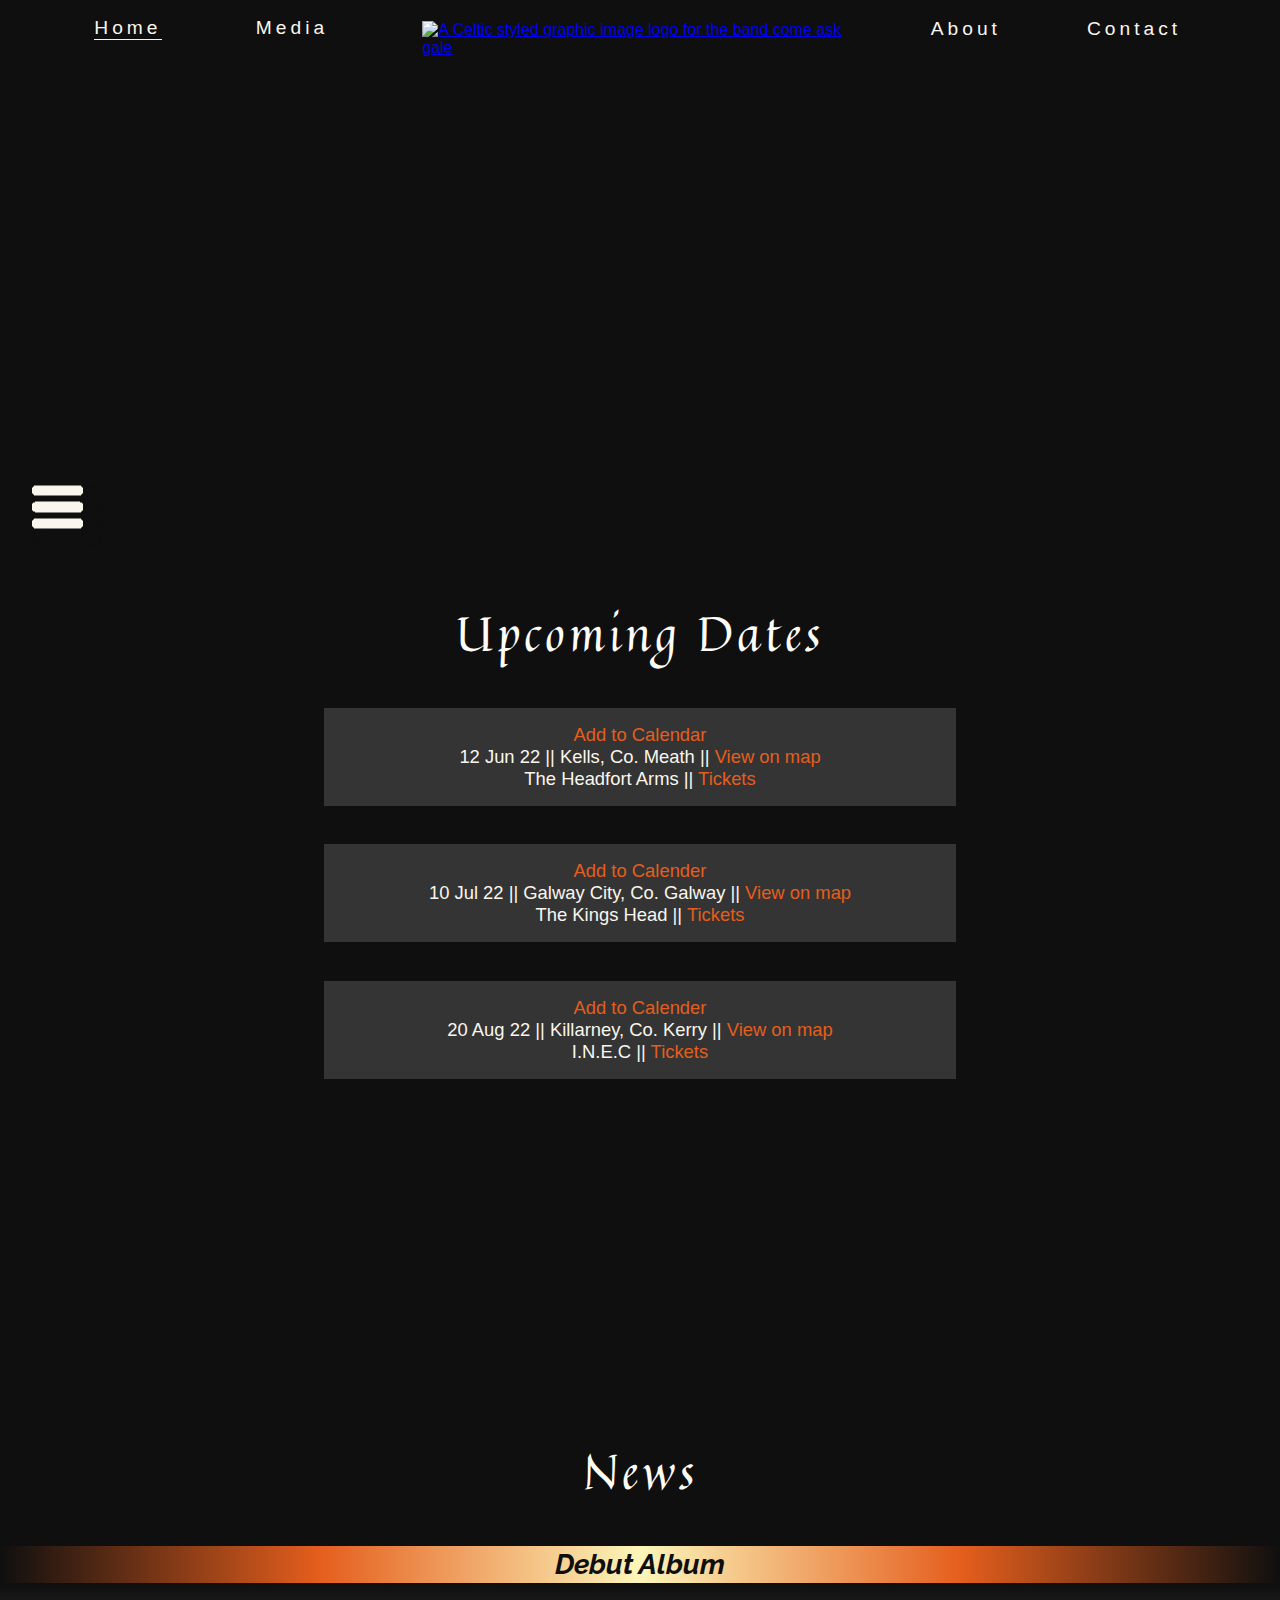
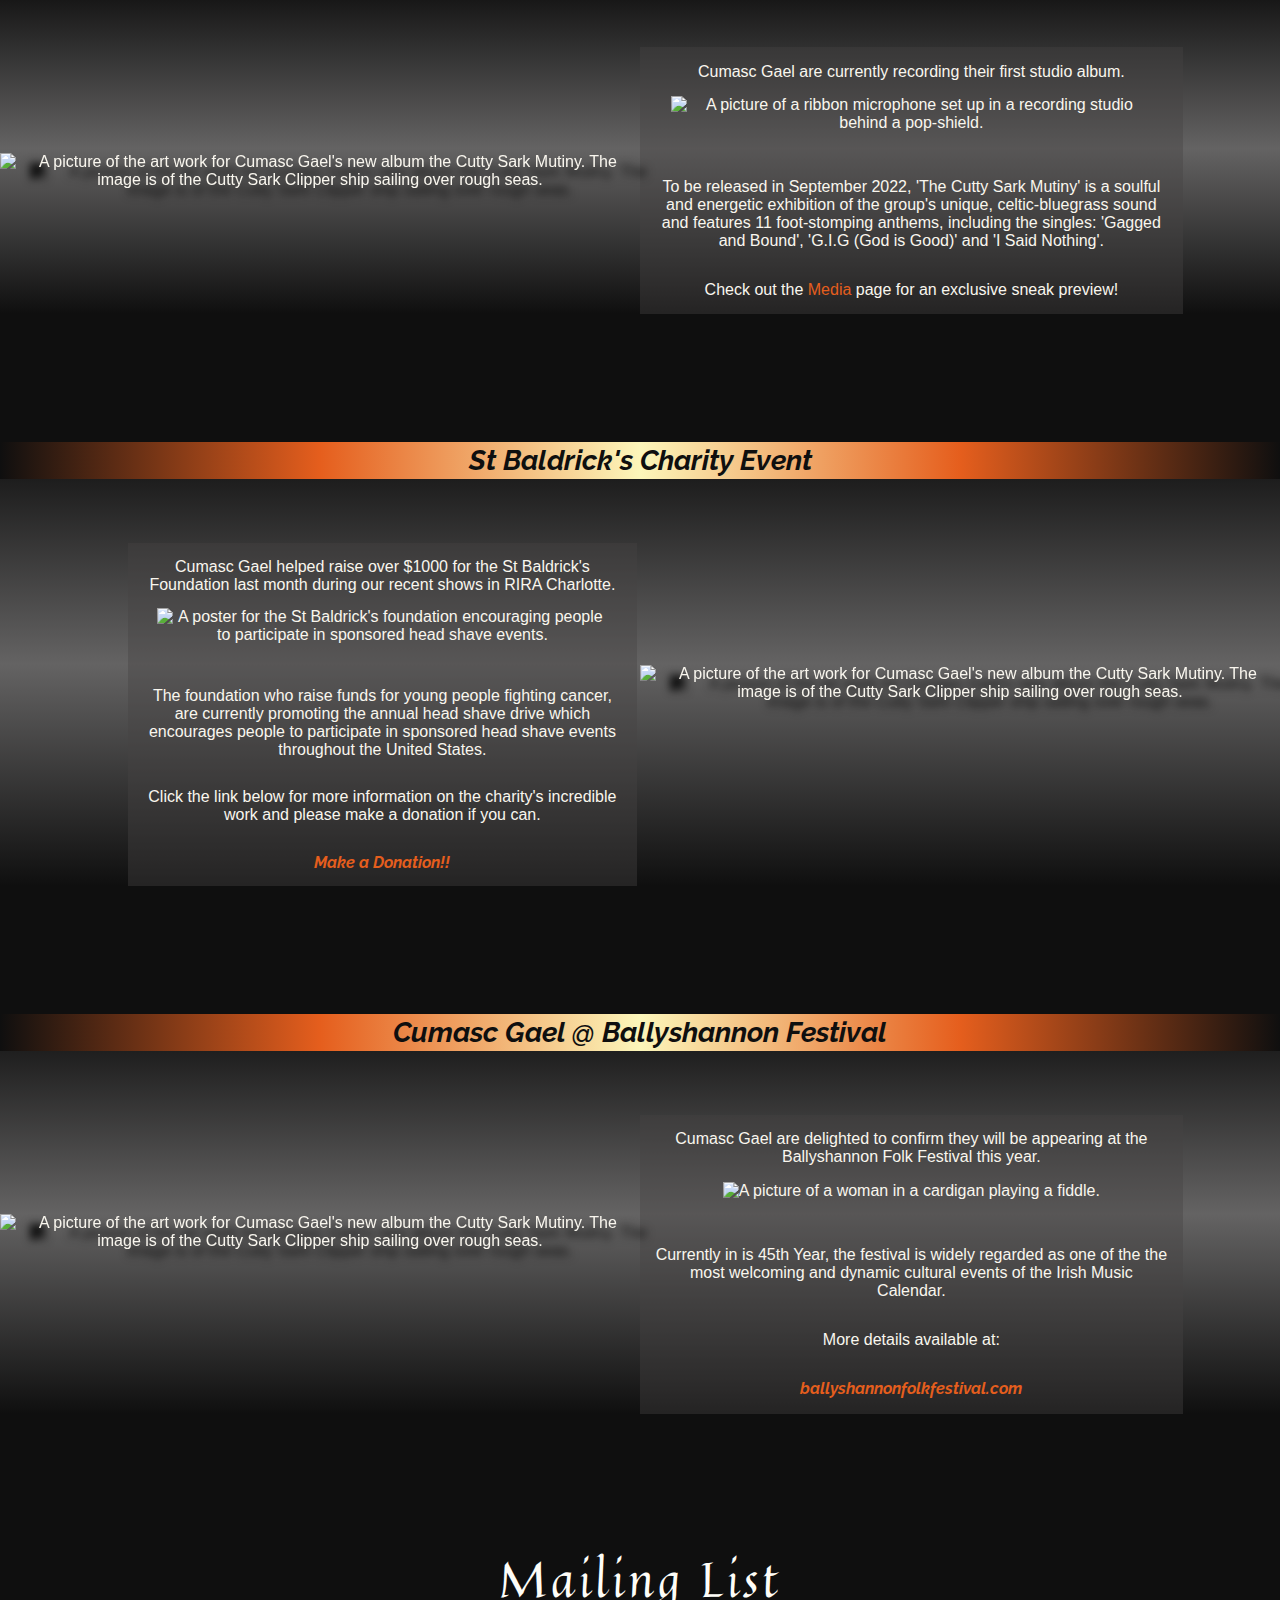
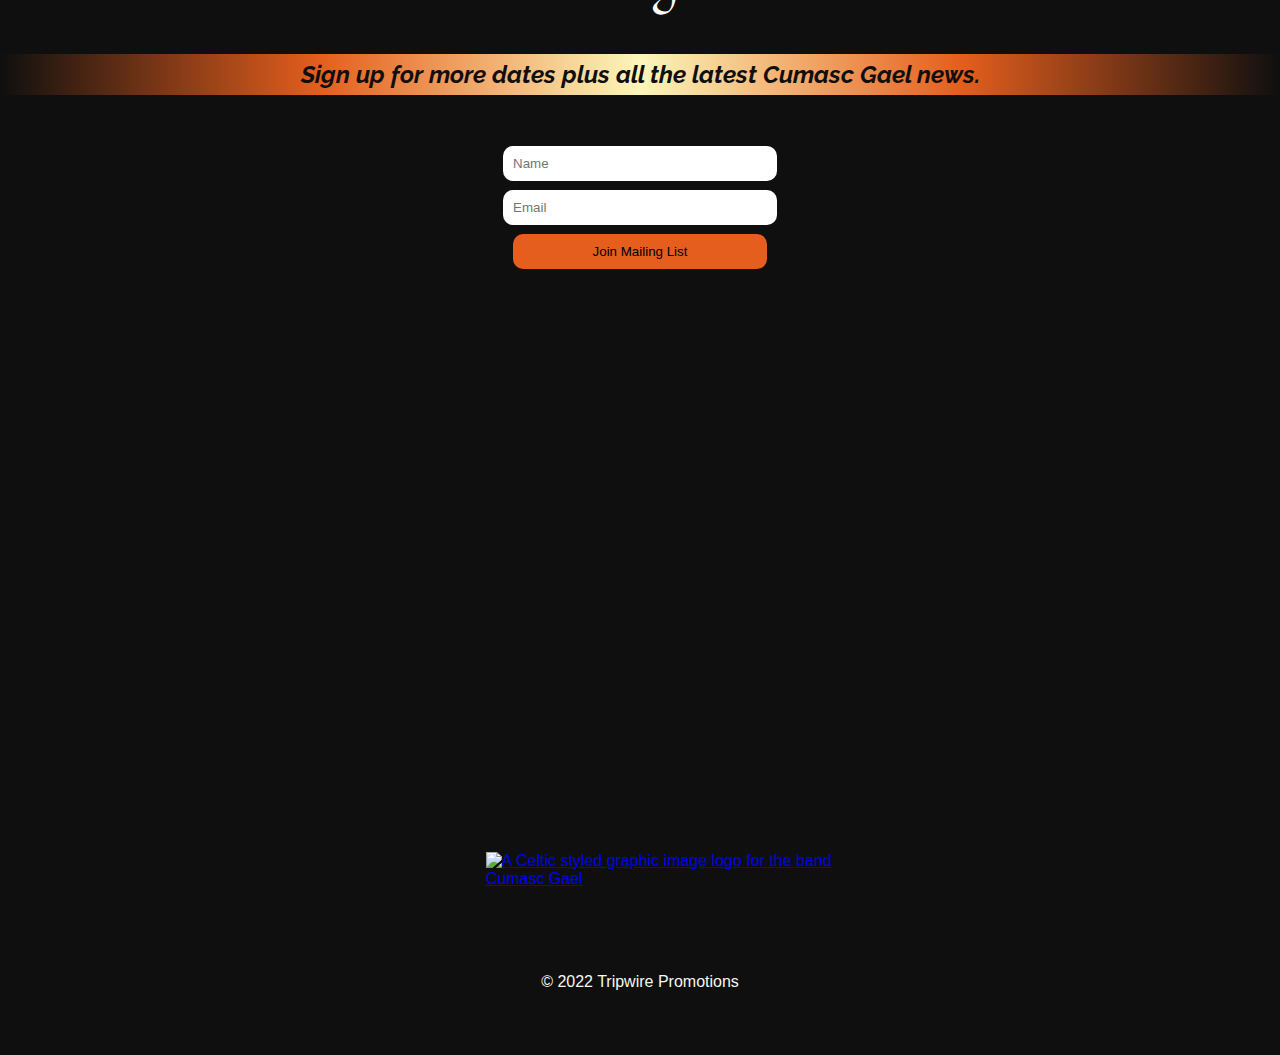
==== commit 6d4dac2f: "fix: Correct grammatical errors in the news section of index.html" ====
--- a/index.html
+++ b/index.html
@@ -118,8 +118,8 @@
                         alt="A picture of a ribbon microphone set up in a recording studio behind a pop-shield."></p>
                         <p class="news-text"> To be released in September 2022, 'The Cutty Sark Mutiny' is a
                             soulful and energetic exhibition of the group's unique,
-                            'Celtic-Bluegrass' sound and features 11 foot-stomping anthems, including the singles:
-                            'Gagged and Bound', 'G.I.G (God is Good) and 'I Said Nothing'.</p>
+                            celtic-bluegrass sound and features 11 foot-stomping anthems, including the singles:
+                            'Gagged and Bound', 'G.I.G (God is Good)' and 'I Said Nothing'.</p>
                         <p class="news-text">Check out the <a href="media.html">Media</a> page for an exclusive sneak
                             preview!</p>
                 </div>
@@ -136,21 +136,21 @@
             <div class="half-box">
                 <div class="text-box-left">
                     <p class="news-text">Cumasc Gael helped raise over $1000 for the St Baldrick's Foundation last month during our recent shows in RIRA Charlotte. <img class="inner-image" src="assets/images/news_bald.webp" alt="A poster for the St Baldrick's foundation encouraging people to participate in sponsored head shave events."></p>
-                    <p class="news-text"> The foundation who raise funds for young people fighting cancer, were promoting the annual head shave drive which encourages people to participate in sponsored head shave events throughout the United States.</p>
+                    <p class="news-text"> The foundation who raise funds for young people fighting cancer, are currently promoting the annual head shave drive which encourages people to participate in sponsored head shave events throughout the United States.</p>
                     <p class="news-text" >Click the link below for more information on the charity's incredible work and please make a donation if you can.</p>
                     <h3 class="news-text"><a target="_blank"
                         href="https://www.stbaldricks.org/donate?amount=50&donation_type=donate_once">Make a Donation!!</a></h3>
-                    </div>
+                </div>
             </div>
         </div>
         <div class="news-item">
             <div class="banner-box-two">
                 <h3 class="banner">Cumasc Gael @ Ballyshannon Festival</h3>
             </div>
-            <div class="half-box">
-                <img class="gen-img" src="assets/images/news_fest.webp"
+                <div class="half-box">
+                    <img class="gen-img" src="assets/images/news_fest.webp"
                     alt="A picture of the art work for Cumasc Gael's new album the Cutty Sark Mutiny. The image is of the Cutty Sark Clipper ship sailing over rough seas.">
-            </div>
+                </div>
             <div class="half-box">
                 <div class="text-box-right">
                     <p class="news-text">Cumasc Gael are delighted to confirm they will be appearing at the Ballyshannon
@@ -216,7 +216,7 @@
             </div>
         </div>
         <div id="info-box">
-            <p id="footer-info">&#169; 2022 Persuader Promotions</p>
+            <p id="footer-info">&#169; 2022 Tripwire Promotions</p>
         </div>
     </footer>
 </body>
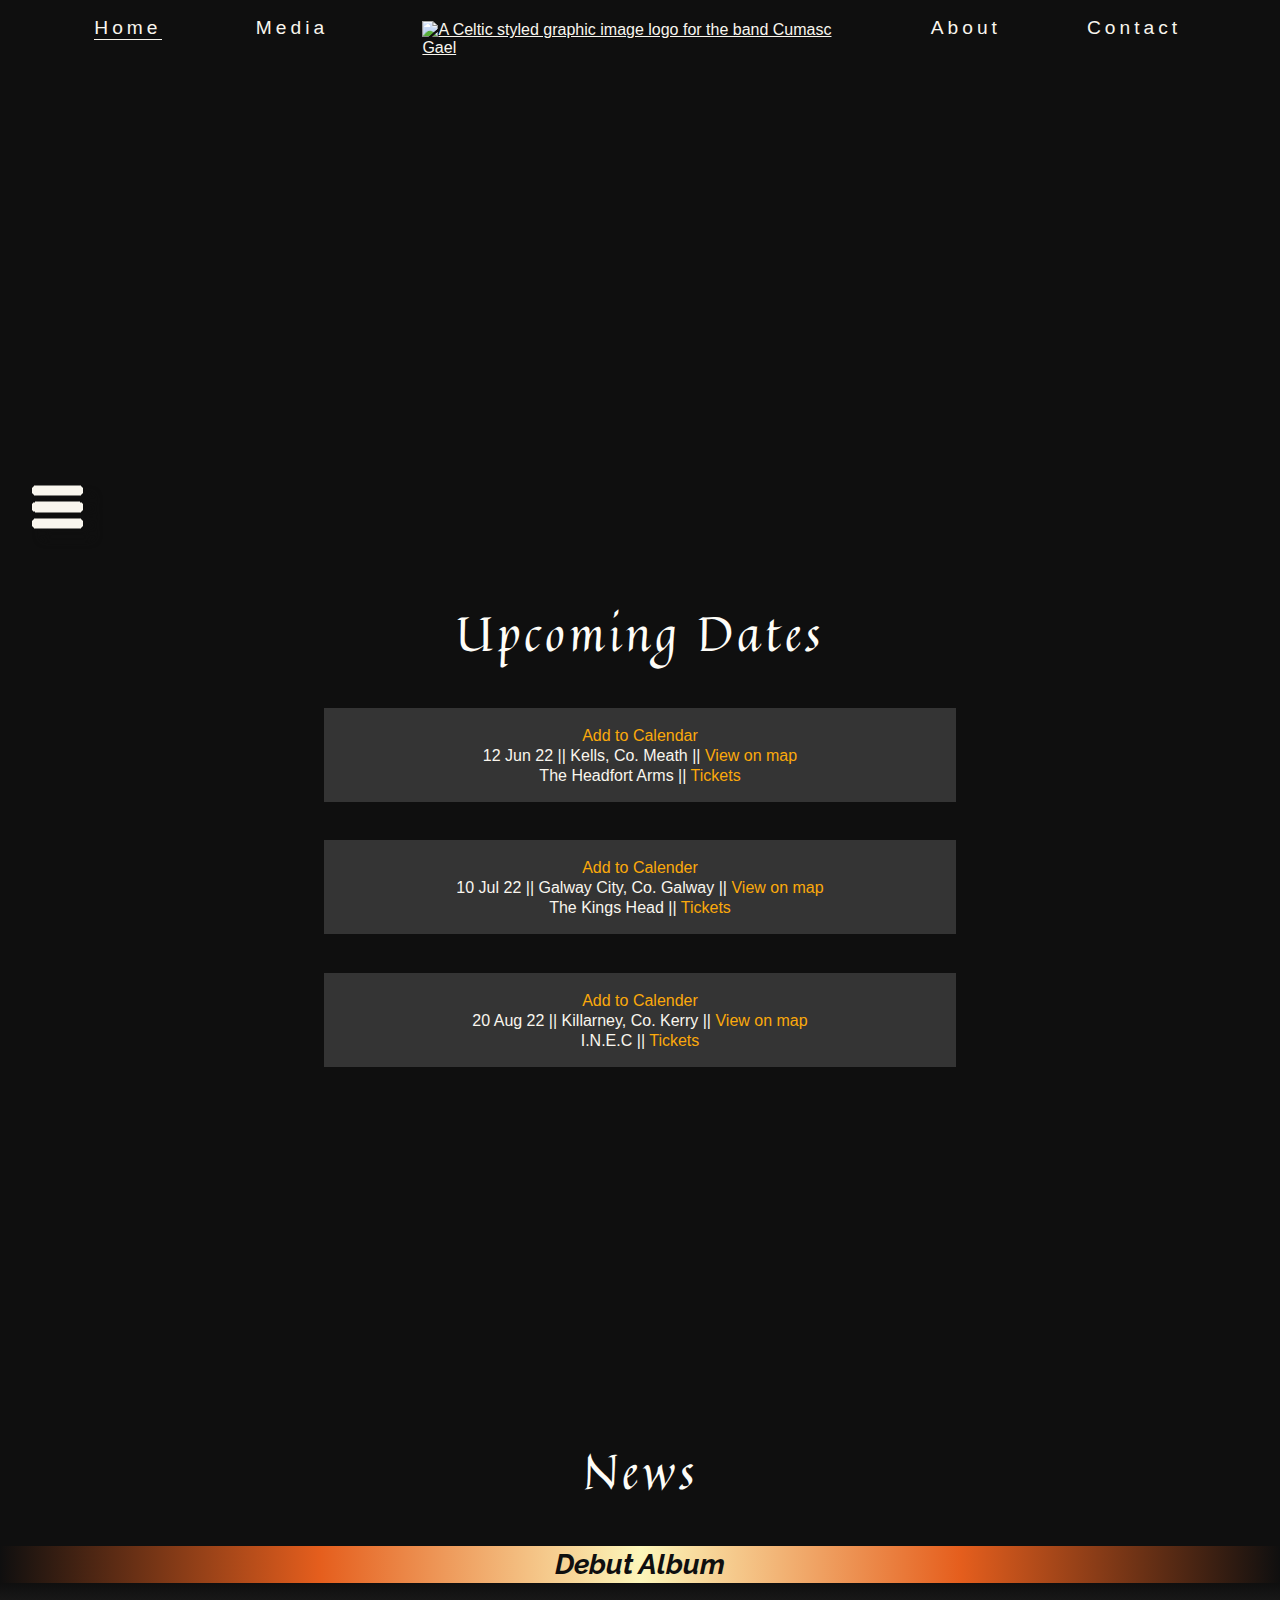
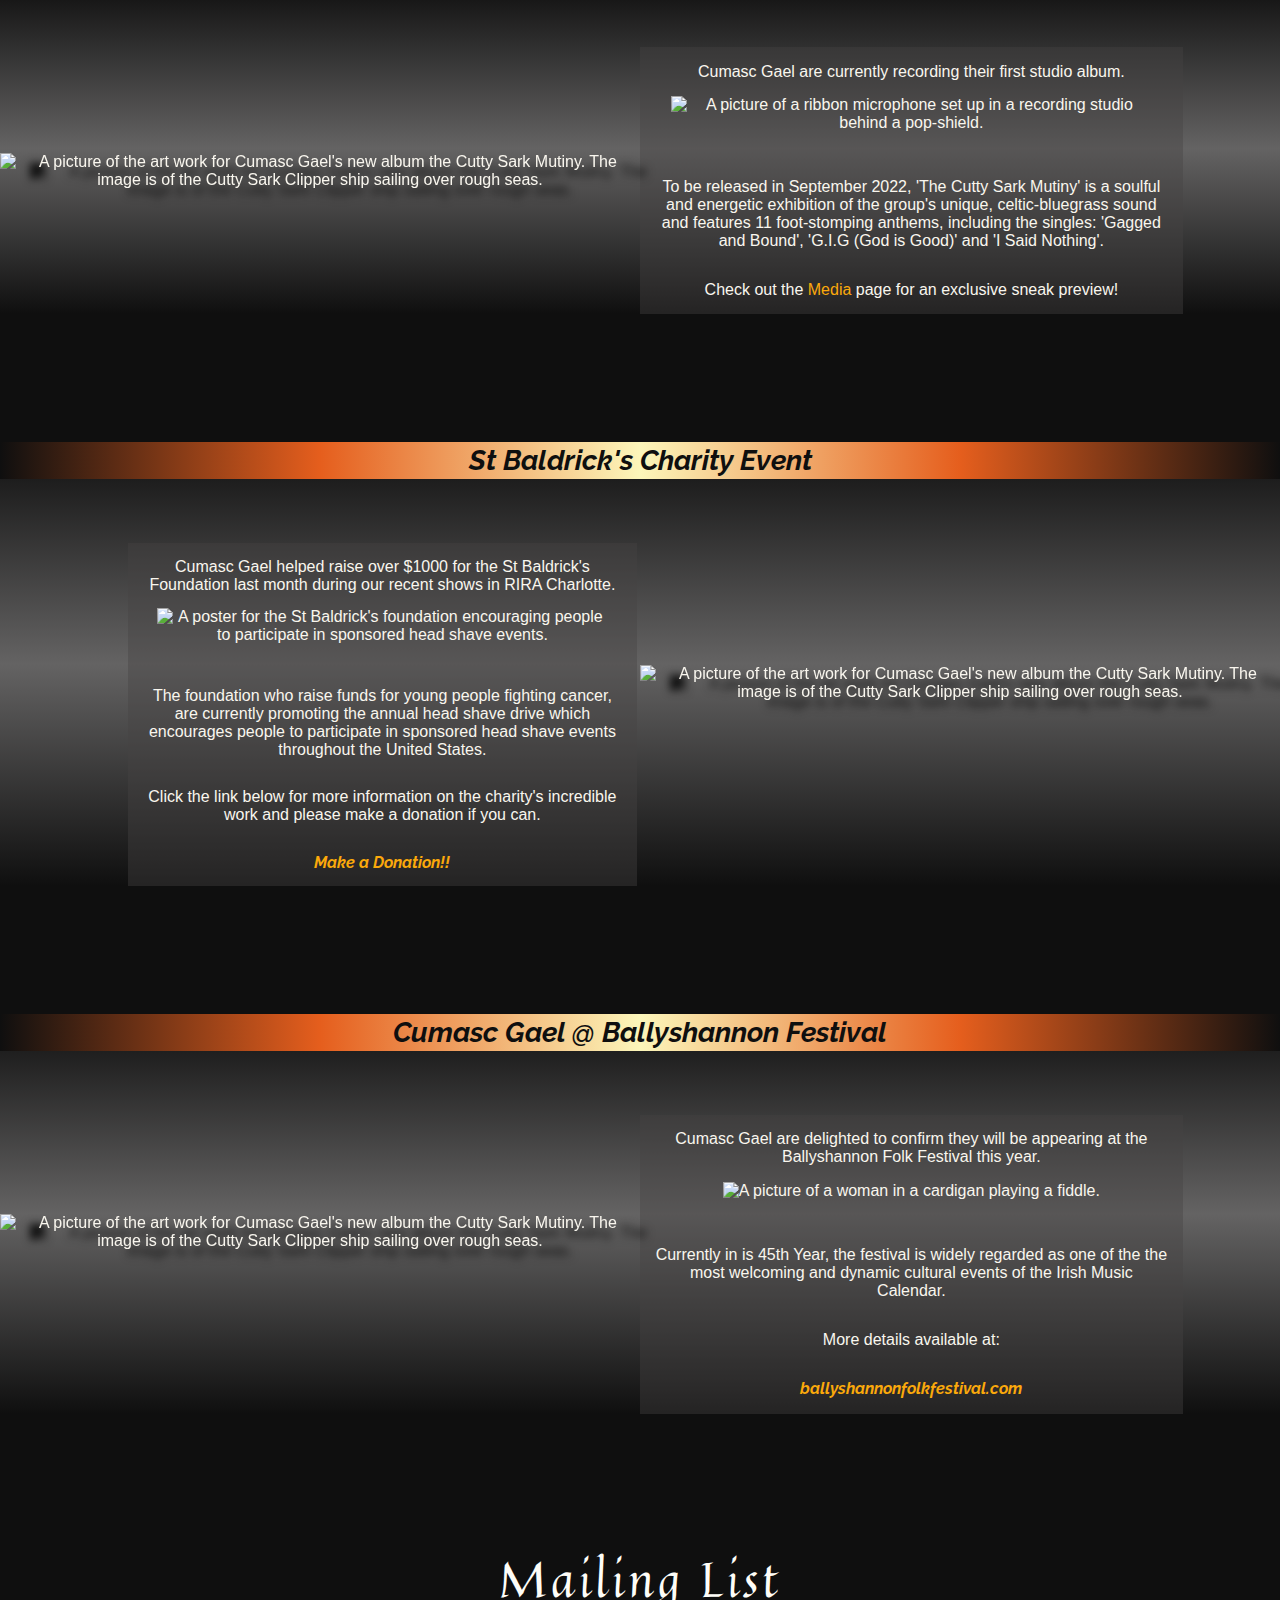
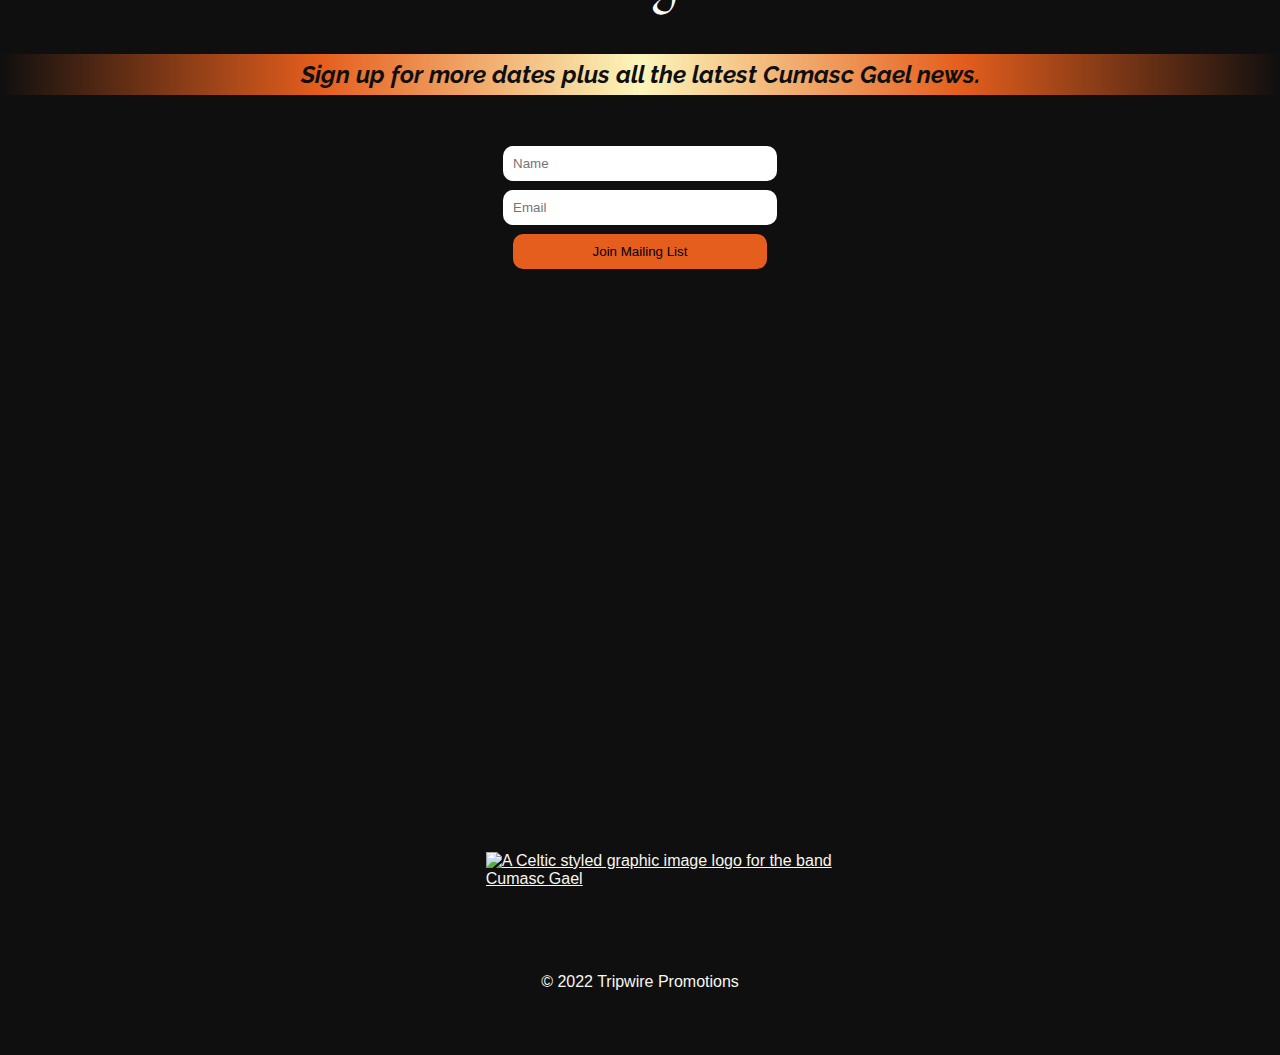
==== commit b74ac2f1: "fix: Bugfix hover pseudo class in nav link items by creating inverted active class selector: inactiv" ====
--- a/index.html
+++ b/index.html
@@ -22,12 +22,12 @@
                     <a class="left-link nav-link" href="media.html">Media</a>
                 </div>
                 <div class="box2">
-                    <a href="index.html"><img id="logo" alt="A Celtic styled graphic image logo for the band come ask gale"
-                            src="assets/images/logo_black.webp"></a>
+                    <a href="index.html"><img id="logo" alt="A Celtic styled graphic image logo for the band Cumasc Gael"
+                         src="assets/images/logo_black.webp"></a>
                 </div>
                 <div class="box3 hover-box">
                     <a class="right-link nav-link" href="about.html">About</a>
-                    <a class="nav-link" href="contact.html">Contact</a>
+                    <a class="nav-link inactive" href="contact.html">Contact</a>
                 </div>
             </div>
         </nav>
--- a/assets/css/style.css
+++ b/assets/css/style.css
@@ -8,9 +8,18 @@
 
 body {
     font-family: Helvetica, sans-serif;
-    font-weight: 250;
+    font-weight: 200;
     color: #F9F6EE;
     background-color: #0f0f0f;
+}
+
+img {
+    color: #F9F6EE;
+}
+
+nav a {
+    font-family: Helvetica, sans-serif;
+    color: #F9F6EE;
 }
 
 h1,h2 {
@@ -42,6 +51,10 @@
     margin-bottom: 1rem;
 }
 
+.logo-alt {
+    color: #F9F6EE;
+}
+
 /* **** NAVIGATION BAR **** */
 
 .container {
@@ -111,6 +124,10 @@
 
 .active {
     border-bottom: 1px solid #F9F6EE;
+}
+
+.inactive {
+    border-bottom: 1px solid  #0f0f0f;
 }
 
 /* **** HERO IMAGE **** */
@@ -198,6 +215,10 @@
 
 /* **** UPCOMING DATES **** */
 
+#dates li {
+    padding: 1px;
+}
+
 #dates {
     height: 800px;
     width: auto;
@@ -208,7 +229,7 @@
 
 #dates ul {
     width: 600px;
-    font-size: 115%;
+    font-size: 100%;
     list-style: none;
     background-color: rgba(69, 68, 68, 0.7);
     margin: 0 auto;
@@ -218,11 +239,11 @@
 
 #dates a {
     text-decoration: none;
-    color: #e55e1d;
+    color: #fba90b;
 }
 
 #dates a:hover {
-    border-bottom: 1px solid #e55e1d;
+    border-bottom: 1px solid #fba90b;
 }
 
 /* **** BAND NEWS **** */
@@ -297,11 +318,11 @@
 
 #band-news a {
     text-decoration: none;
-    color: #e55e1d;
+    color: #fba90b;
 }
 
 #band-news a:hover {
-    border-bottom: 1px solid #e55e1d;
+    border-bottom: 1px solid #fba90b;
 }
 
 .news-rev {
@@ -353,7 +374,7 @@
 }
 
 #mailing-list a:hover {
-    border-bottom: 1px solid #e55e1d;
+    border-bottom: 1px solid #fba90b;
 }
 
 button {
@@ -361,21 +382,15 @@
 }
 
 .form label {
-    font-size: 10px;
-    color: #e55e1d;
-    text-align: center;
-}
-
-label[for="name"]
-{
-    display:none;
-}
-
-label[for="email"]
-{
-    display:none;
-}
-
+        border: 0;
+        clip: rect(0 0 0 0);
+        height: 1px;
+        margin: -1px;
+        overflow: hidden;
+        padding: 0;
+        position: absolute;
+        width: 1px;
+      }
 
 /* ***** VIDEO **** */
 
@@ -439,7 +454,7 @@
 }
 #bio-hero ul {
     width: 550px;
-    font-size: 115%;
+    font-size: 100%;
     list-style: none;
     background-color: rgba(69, 68, 68, 0.7);
     margin: 0 auto;
@@ -453,11 +468,11 @@
 
 #lower-bio a {    
     text-decoration: none;
-    color: #e55e1d;
+    color: #fba90b;
 }
 
 #lower-bio a:hover {
-    border-bottom: 1px solid #e55e1d;
+    border-bottom: 1px solid #fba90b;
 }
 
 #contacts {
@@ -467,9 +482,13 @@
     background: url('../images/hero_lower.webp') no-repeat center center;
 }
 
+#contacts li {
+    padding: 1px;
+}
+
 #contacts ul {
     width: 600px;
-    font-size: 115%;
+    font-size: 100%;
     list-style: none;
     background-color: rgba(69, 68, 68, 0.8);
     margin: 0 auto;
@@ -479,11 +498,12 @@
 
 #contacts a {
     text-decoration: none;
-    color: #e55e1d;
+    color: #fba90b;
 }
 
 #contacts a:hover {
-    border-bottom: 1px solid #e55e1d;
+    border-bottom: 1px solid #fba90b
+;
 }
 
 .con-head {
@@ -511,11 +531,16 @@
 }
 
 /* **** FOOTER **** */
+
+footer a {
+    color: #F9F6EE;
+}
 
 #footer-logo {
     width: 70%;
     margin-bottom: 5%;
     margin-left: 15%;
+    color: #F9F6EE;
 }
 
 #footer-info {
